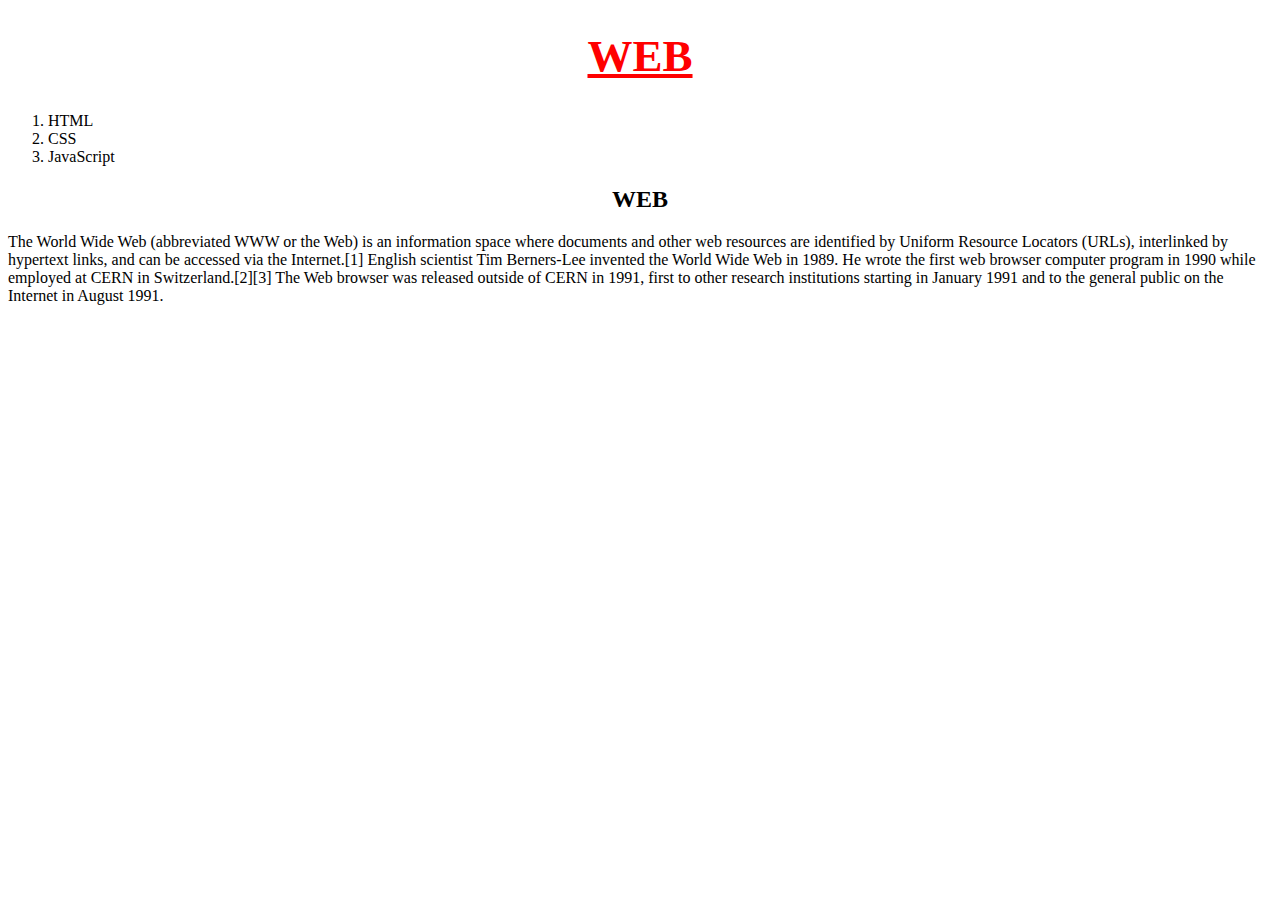
==== index.html @ 0a1007db "Add files via upload" ====
<!doctype html>
<html>
<head>
  <title>WEB1 - Welcome</title>
  <meta charset="utf-8">
</head>
<style>
a {
  color:black;
  text-decoration: none;
}
 h1{
  font-size: 45px;
  text-align: center;
 }
 h2{
   text-align: center;
 }
</style>
<body>
  <h1><a href="index.html"style="color:red;text-decoration:underline">WEB</a></h1>
  <ol>
    <li><a href="1.html">HTML</a></li>
    <li><a href="2.html">CSS</a></li>
    <li><a href="3.html">JavaScript</a></li>
  </ol>
  <h2>WEB</h2>
<p>The World Wide Web (abbreviated WWW or the Web) is an information space where documents and other web resources are identified by Uniform Resource Locators (URLs), interlinked by hypertext links, and can be accessed via the Internet.[1] English scientist Tim Berners-Lee invented the World Wide Web in 1989. He wrote the first web browser computer program in 1990 while employed at CERN in Switzerland.[2][3] The Web browser was released outside of CERN in 1991, first to other research institutions starting in January 1991 and to the general public on the Internet in August 1991.</p>
</body>
</html>
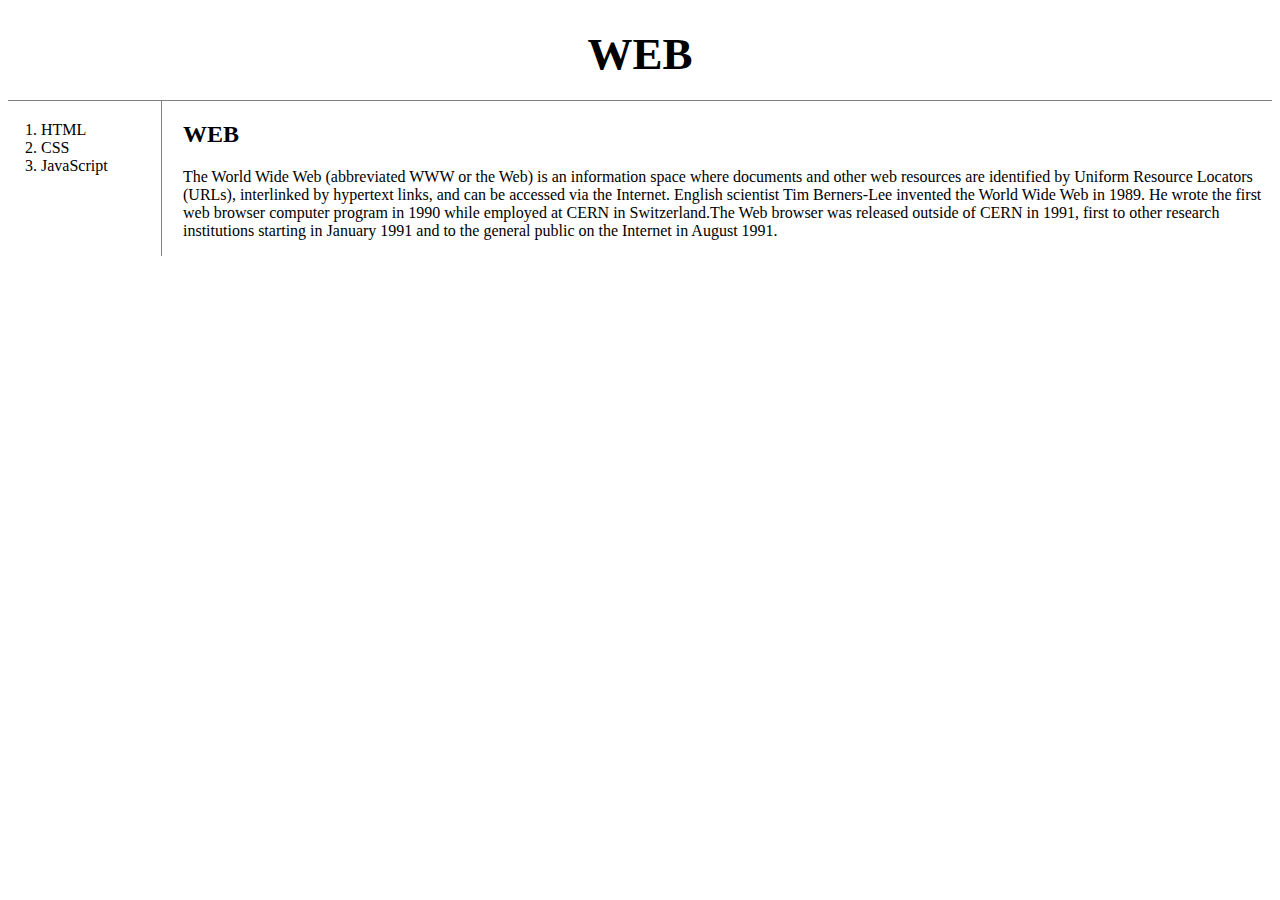
==== commit 6b2c791b: "Add files via upload" ====
--- a/index.html
+++ b/index.html
@@ -3,28 +3,20 @@
 <head>
   <title>WEB1 - Welcome</title>
   <meta charset="utf-8">
+<link rel="stylesheet" href="style.css">
 </head>
-<style>
-a {
-  color:black;
-  text-decoration: none;
-}
- h1{
-  font-size: 45px;
-  text-align: center;
- }
- h2{
-   text-align: center;
- }
-</style>
 <body>
-  <h1><a href="index.html"style="color:red;text-decoration:underline">WEB</a></h1>
+  <h1><a href="index.html">WEB</a></h1>
+  <div id="grid">
   <ol>
     <li><a href="1.html">HTML</a></li>
     <li><a href="2.html">CSS</a></li>
     <li><a href="3.html">JavaScript</a></li>
   </ol>
+  <div id="article">
   <h2>WEB</h2>
-<p>The World Wide Web (abbreviated WWW or the Web) is an information space where documents and other web resources are identified by Uniform Resource Locators (URLs), interlinked by hypertext links, and can be accessed via the Internet.[1] English scientist Tim Berners-Lee invented the World Wide Web in 1989. He wrote the first web browser computer program in 1990 while employed at CERN in Switzerland.[2][3] The Web browser was released outside of CERN in 1991, first to other research institutions starting in January 1991 and to the general public on the Internet in August 1991.</p>
+<p>The World Wide Web (abbreviated WWW or the Web) is an information space where documents and other web resources are identified by Uniform Resource Locators (URLs), interlinked by hypertext links, and can be accessed via the Internet. English scientist Tim Berners-Lee invented the World Wide Web in 1989. He wrote the first web browser computer program in 1990 while employed at CERN in Switzerland.The Web browser was released outside of CERN in 1991, first to other research institutions starting in January 1991 and to the general public on the Internet in August 1991.</p>
+</div>
+</div>
 </body>
 </html>
--- a/style.css
+++ b/style.css
@@ -0,0 +1,57 @@
+<!doctype html>
+<html>
+<head>
+<meta charset="utf-8">
+<style>
+body{
+  margin:0;
+}
+a {
+  color:black;
+  text-decoration: none;
+}
+#active{
+  color:red;
+}
+.saw{
+  color:gray;
+}
+h1{
+ font-size: 45px;
+ text-align: center;
+ border-bottom:1px solid gray;
+ margin:0px; padding:20px;
+}
+ol{
+  border-right:1px solid gray;
+  width:100px;
+  margin:0px;
+  padding: 20px;
+}
+ #grid{
+   display: grid;
+   grid-template-columns: 150px 1fr;
+ }
+ #grid ol{
+   padding-left:33px;
+ }
+ #grid #article
+ {
+   padding-left:25px;
+ }
+ @media(max-width:800px){
+   #grid{
+     display: block;
+}
+ol{
+  border-right: none;
+}
+h1{
+  border-bottom: none;
+}
+</style>
+<title></title>
+</head>
+<body>
+</body>
+</html>
